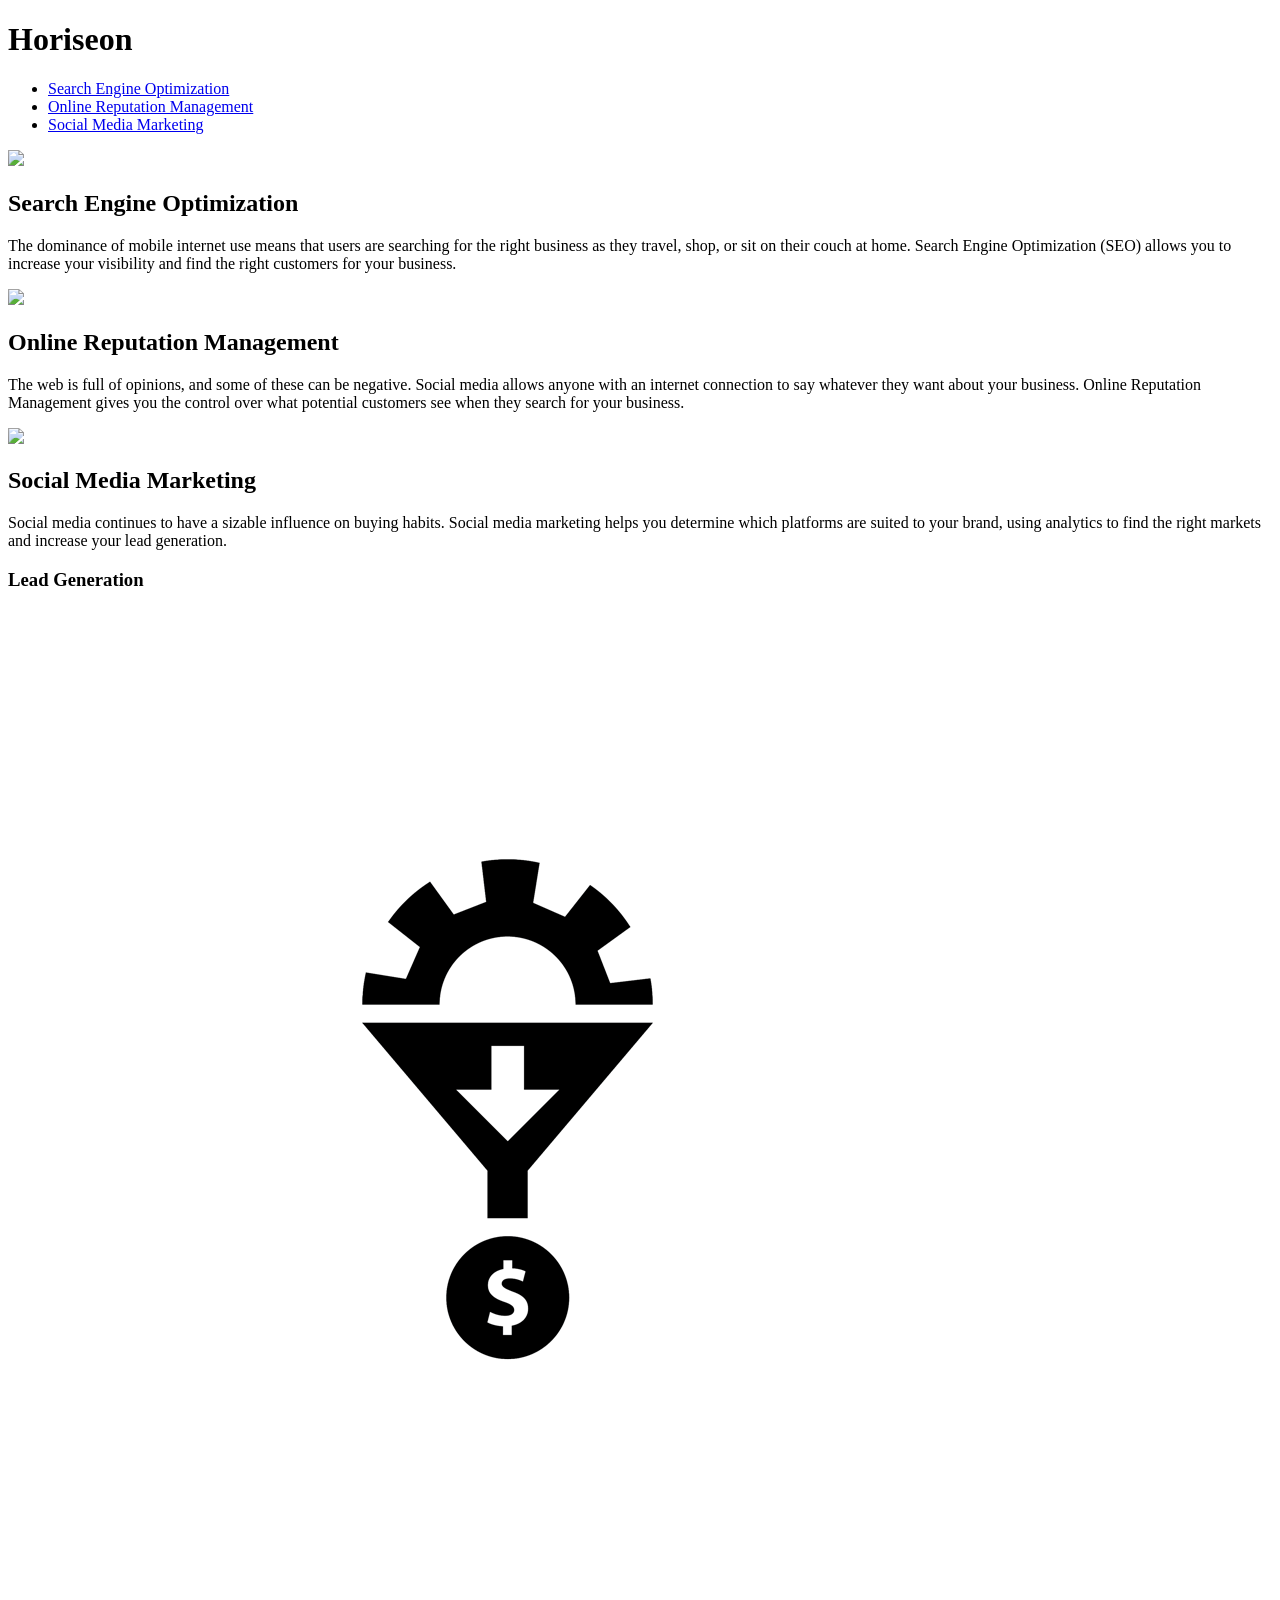
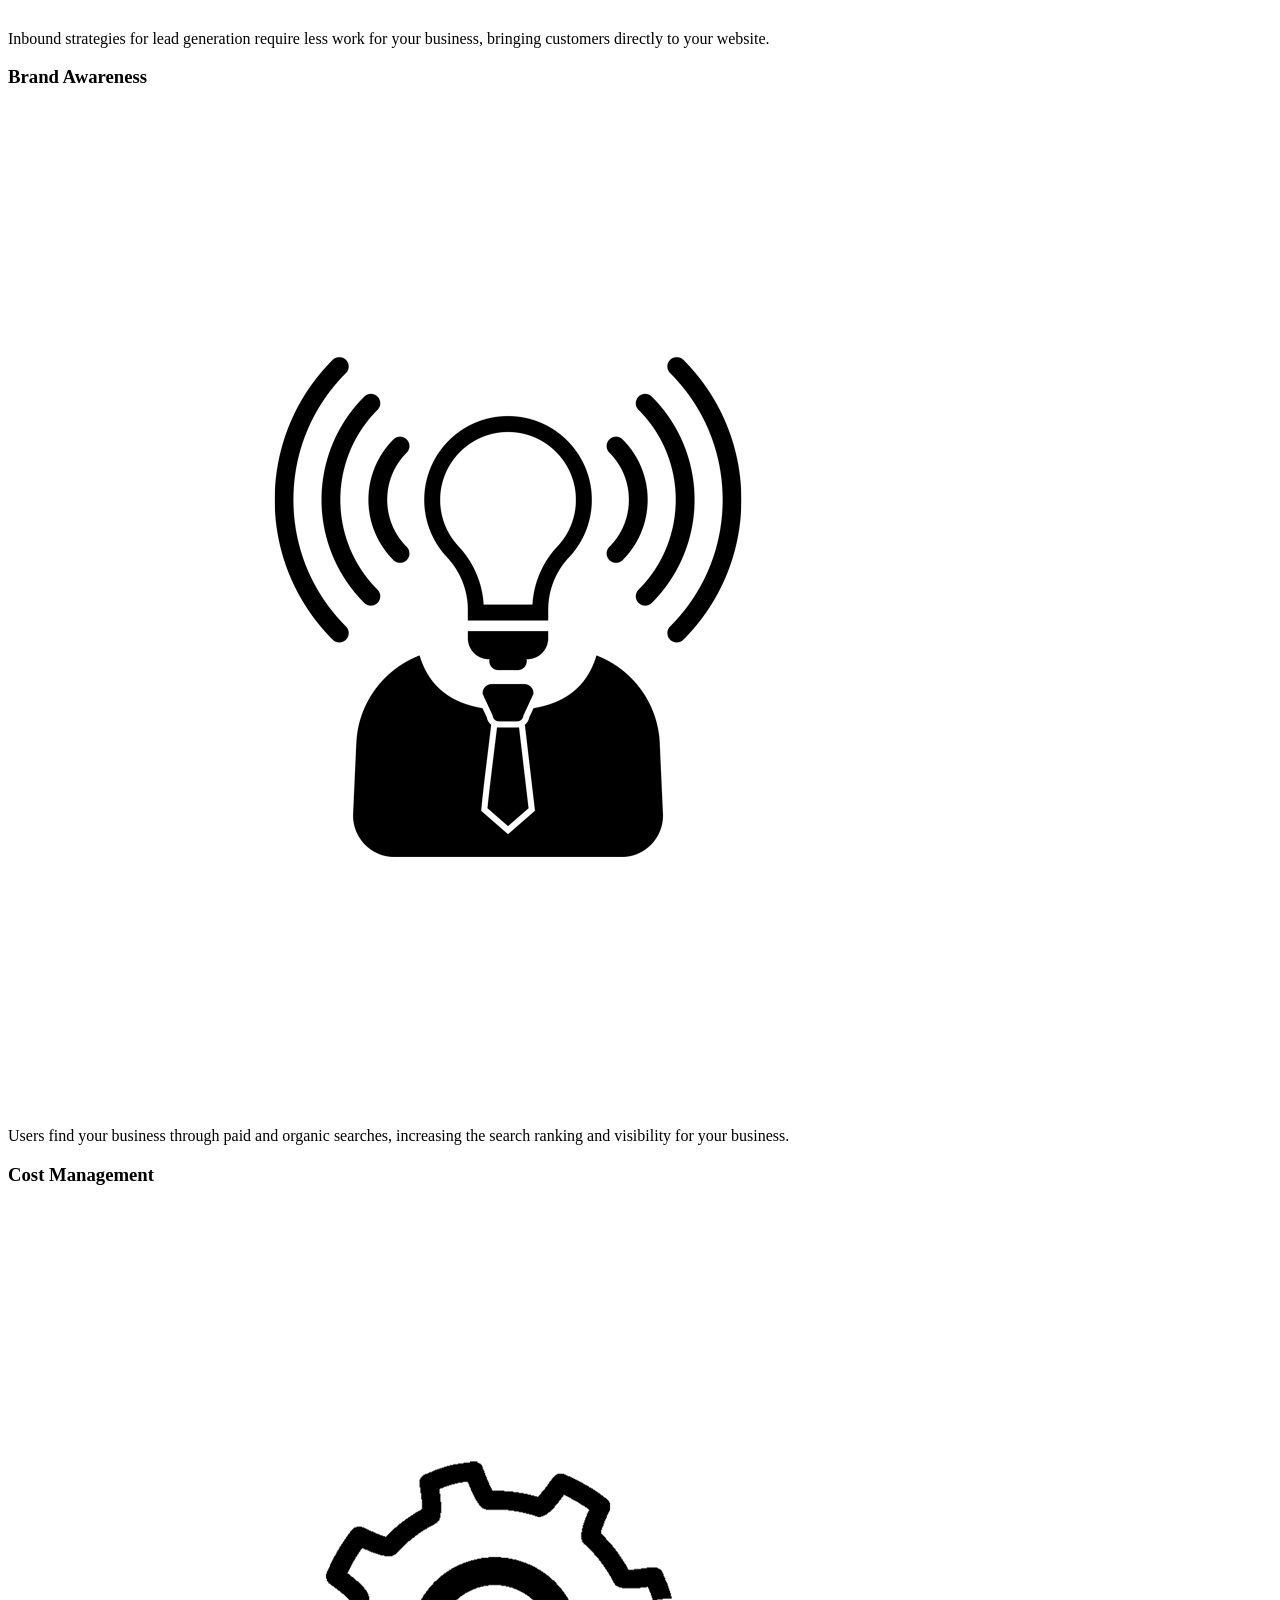
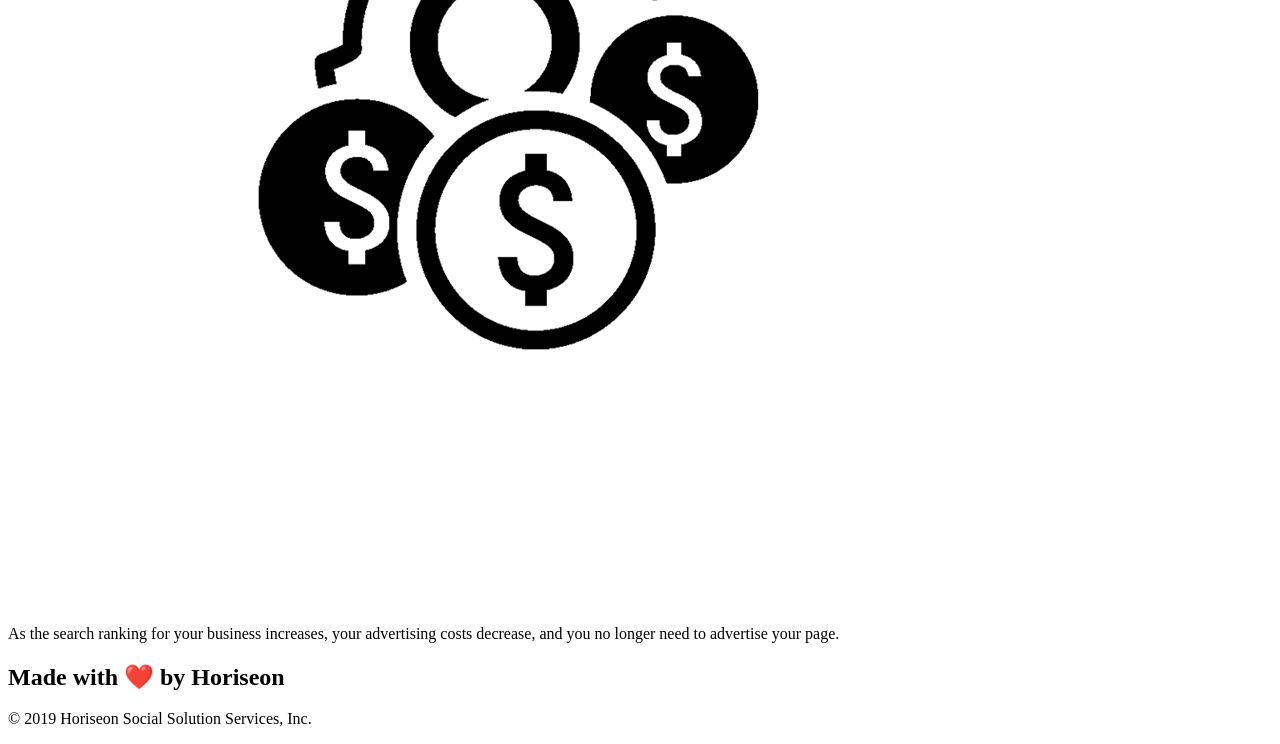
==== Develop/index.html @ 8525b34a "initial copy of homework index.html etc." ====
<!DOCTYPE html>
<html lang="en-us">

<head>
    <meta charset="UTF-8" />
    <link rel="stylesheet" href="./assets/css/style.css">
    <title>website</title>
</head>

<body>
    <div class="header">
        <h1>Hori<span class="seo">seo</span>n</h1>
        <div>
            <ul>
                <li>
                    <a href="#search-engine-optimization">Search Engine Optimization</a>
                </li>
                <li>
                    <a href="#online-reputation-management">Online Reputation Management</a>
                </li>
                <li>
                    <a href="#social-media-marketing">Social Media Marketing</a>
                </li>
            </ul>
        </div>
    </div>
    <div class="hero"></div>
    <div class="content">
        <div class="search-engine-optimization">
            <img src="./assets/images/search-engine-optimization.jpg" class="float-left" />
            <h2>Search Engine Optimization</h2>
            <p>
                The dominance of mobile internet use means that users are searching for the right business as they travel, shop, or sit on their couch at home. Search Engine Optimization (SEO) allows you to increase your visibility and find the right customers for your business.
            </p>
        </div>
        <div id="online-reputation-management" class="online-reputation-management">
            <img src="./assets/images/online-reputation-management.jpg" class="float-right" />
            <h2>Online Reputation Management</h2>
            <p>
                The web is full of opinions, and some of these can be negative. Social media allows anyone with an internet connection to say whatever they want about your business. Online Reputation Management gives you the control over what potential customers see when they search for your business.
            </p>
        </div>
        <div id="social-media-marketing" class="social-media-marketing">
            <img src="./assets/images/social-media-marketing.jpg" class="float-left" />
            <h2>Social Media Marketing</h2>
            <p>
                Social media continues to have a sizable influence on buying habits. Social media marketing helps you determine which platforms are suited to your brand, using analytics to find the right markets and increase your lead generation.
            </p>
        </div>
    </div>
    <div class="benefits">
        <div class="benefit-lead">
            <h3>Lead Generation</h3>
            <img src="./assets/images/lead-generation.png" />
            <p>
                Inbound strategies for lead generation require less work for your business, bringing customers directly to your website.
            </p>
        </div>
        <div class="benefit-brand">
            <h3>Brand Awareness</h3>
            <img src="./assets/images/brand-awareness.png" />
            <p>
                Users find your business through paid and organic searches, increasing the search ranking and visibility for your business.
            </p>
        </div>
        <div class="benefit-cost">
            <h3>Cost Management</h3>
            <img src="./assets/images/cost-management.png" />
            <p>
                As the search ranking for your business increases, your advertising costs decrease, and you no longer need to advertise your page.
            </p>
        </div>
    </div>
    <div class="footer">
        <h2>Made with ❤️️ by Horiseon</h2>
        <p>
            &copy; 2019 Horiseon Social Solution Services, Inc.
        </p>
    </div>
</body>

</html>
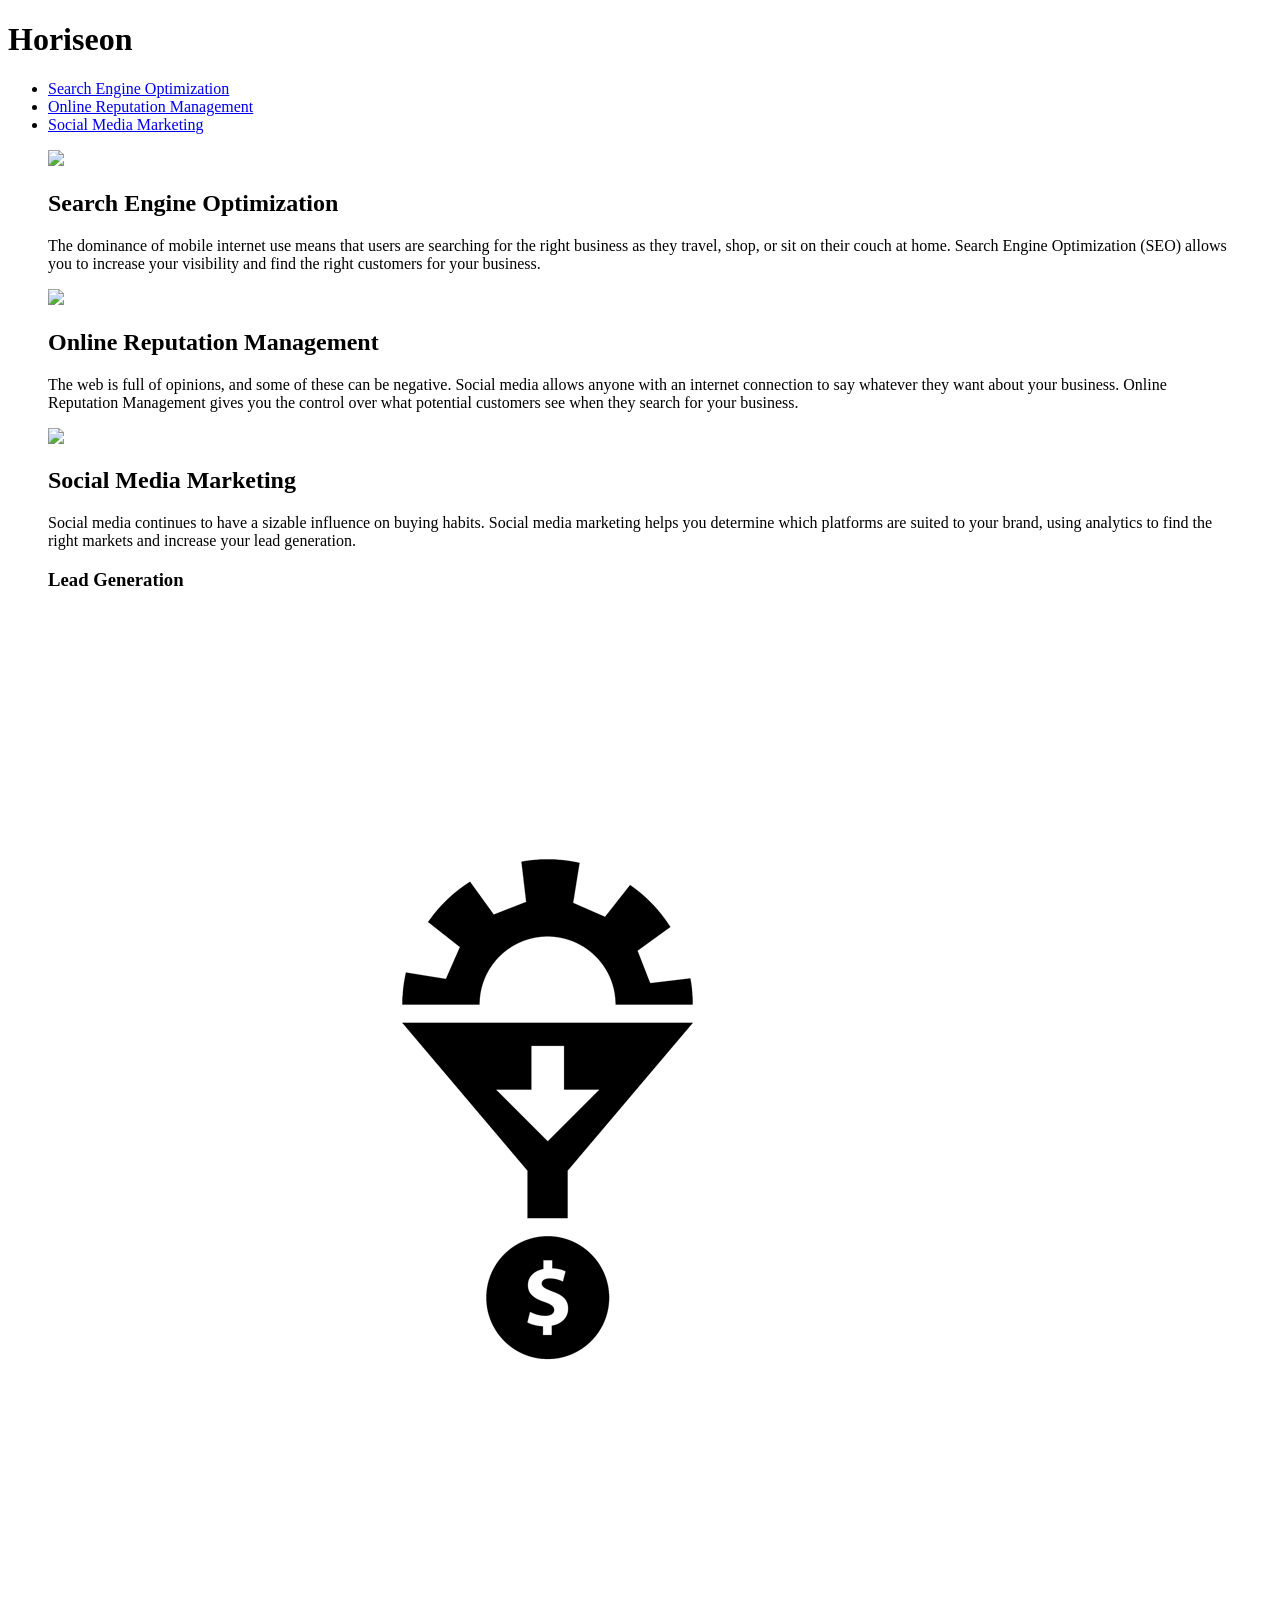
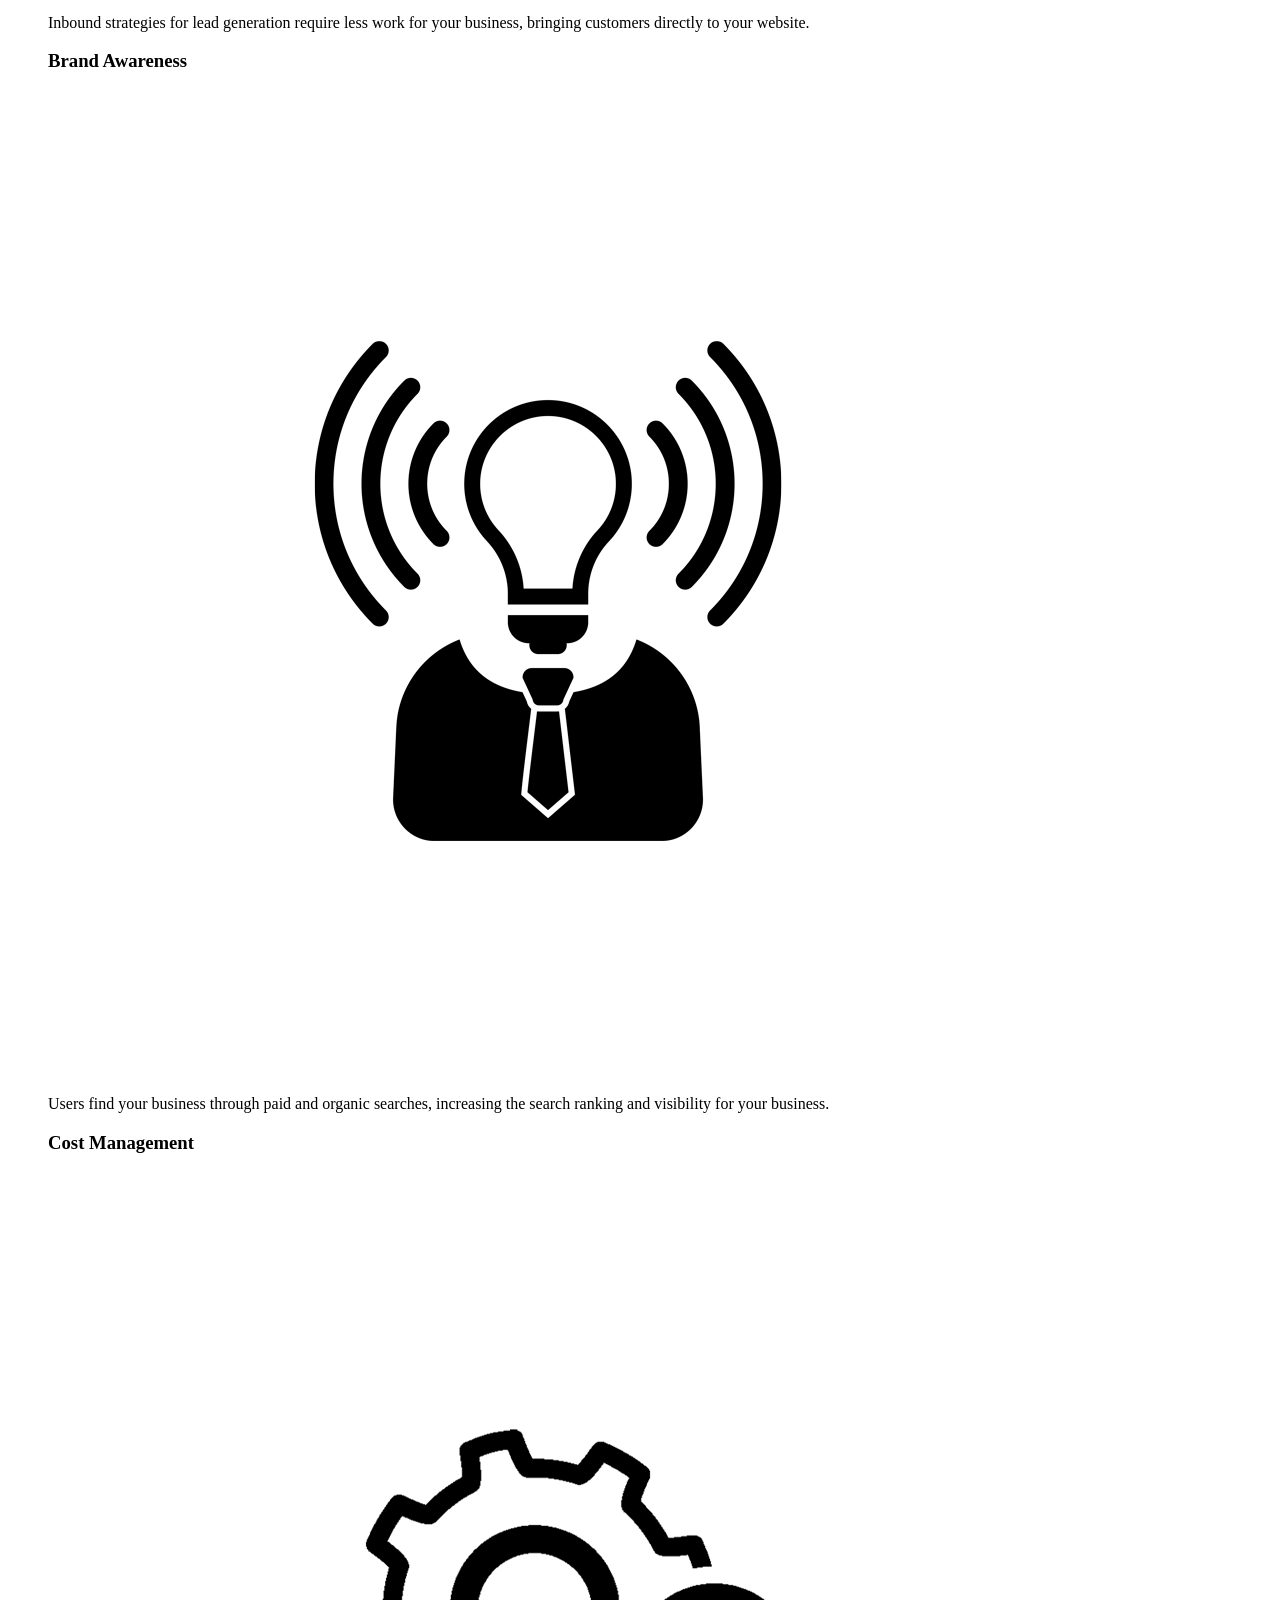
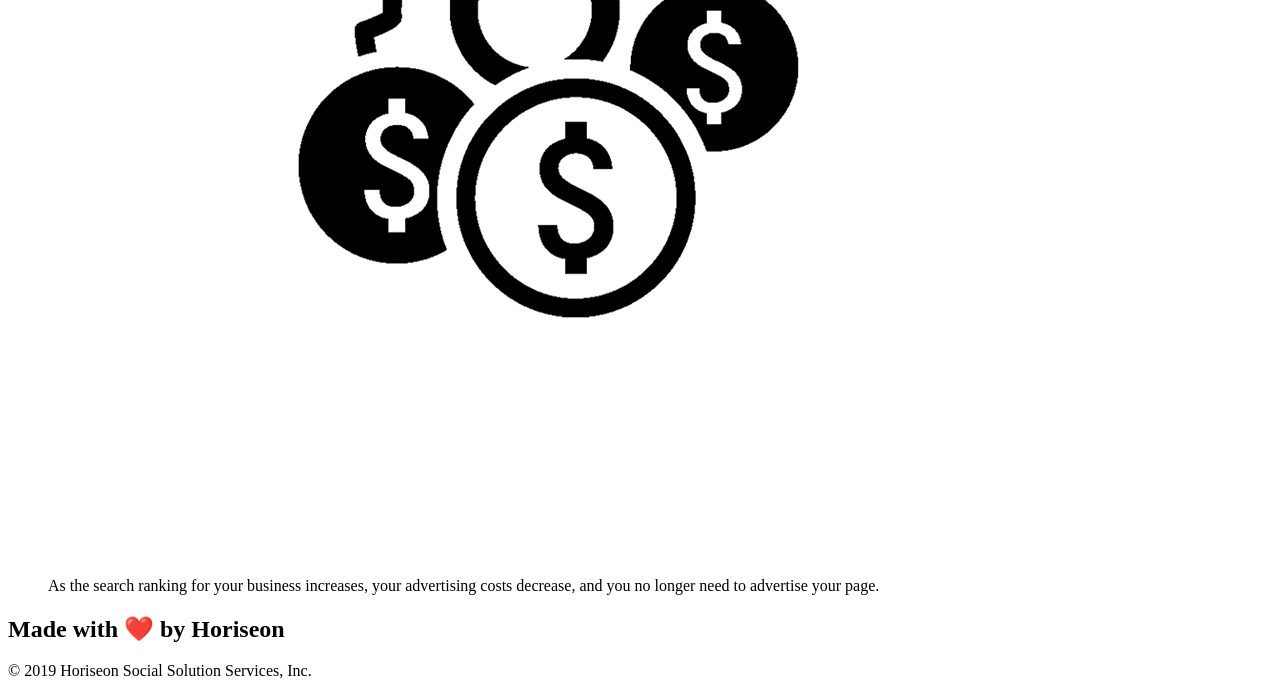
==== commit ebe558a6: "added semantic html elements" ====
--- a/Develop/index.html
+++ b/Develop/index.html
@@ -8,75 +8,75 @@
 </head>
 
 <body>
-    <div class="header">
+   
+    <header class="header">
         <h1>Hori<span class="seo">seo</span>n</h1>
-        <div>
+        <nav>
             <ul>
-                <li>
-                    <a href="#search-engine-optimization">Search Engine Optimization</a>
-                </li>
-                <li>
-                    <a href="#online-reputation-management">Online Reputation Management</a>
-                </li>
-                <li>
-                    <a href="#social-media-marketing">Social Media Marketing</a>
-                </li>
+                <li><a href="#search-engine-optimization">Search Engine Optimization</a></li>
+                <li><a href="#online-reputation-management">Online Reputation Management</a></li>
+                <li><a href="#social-media-marketing">Social Media Marketing</a></li>
             </ul>
-        </div>
-    </div>
-    <div class="hero"></div>
-    <div class="content">
-        <div class="search-engine-optimization">
+        </nav>
+    </header>
+
+    <figure class="hero"></figure>
+    
+    <section class="content">
+        <figure class="search-engine-optimization">
             <img src="./assets/images/search-engine-optimization.jpg" class="float-left" />
             <h2>Search Engine Optimization</h2>
-            <p>
+            <figcaption>
                 The dominance of mobile internet use means that users are searching for the right business as they travel, shop, or sit on their couch at home. Search Engine Optimization (SEO) allows you to increase your visibility and find the right customers for your business.
-            </p>
-        </div>
-        <div id="online-reputation-management" class="online-reputation-management">
+            </figcaption>
+        </figure>
+        <figure id="online-reputation-management" class="online-reputation-management">
             <img src="./assets/images/online-reputation-management.jpg" class="float-right" />
             <h2>Online Reputation Management</h2>
-            <p>
+            <figcaption>
                 The web is full of opinions, and some of these can be negative. Social media allows anyone with an internet connection to say whatever they want about your business. Online Reputation Management gives you the control over what potential customers see when they search for your business.
-            </p>
-        </div>
-        <div id="social-media-marketing" class="social-media-marketing">
+            </figcaption>
+        </figure>
+        <figure id="social-media-marketing" class="social-media-marketing">
             <img src="./assets/images/social-media-marketing.jpg" class="float-left" />
             <h2>Social Media Marketing</h2>
-            <p>
+            <figcaption>
                 Social media continues to have a sizable influence on buying habits. Social media marketing helps you determine which platforms are suited to your brand, using analytics to find the right markets and increase your lead generation.
-            </p>
-        </div>
-    </div>
-    <div class="benefits">
-        <div class="benefit-lead">
+            </figcaption>
+        </figure>
+    </section>
+
+    <section class="benefits">
+        <figure class="benefit-lead">
             <h3>Lead Generation</h3>
             <img src="./assets/images/lead-generation.png" />
-            <p>
+            <figcaption>
                 Inbound strategies for lead generation require less work for your business, bringing customers directly to your website.
-            </p>
-        </div>
-        <div class="benefit-brand">
+            </figcaption>
+        </figure>
+        <figure class="benefit-brand">
             <h3>Brand Awareness</h3>
             <img src="./assets/images/brand-awareness.png" />
-            <p>
+            <figcaption>
                 Users find your business through paid and organic searches, increasing the search ranking and visibility for your business.
-            </p>
-        </div>
-        <div class="benefit-cost">
+            </figcaption>
+        </figure>
+        <figure class="benefit-cost">
             <h3>Cost Management</h3>
             <img src="./assets/images/cost-management.png" />
-            <p>
+            <figcaption>
                 As the search ranking for your business increases, your advertising costs decrease, and you no longer need to advertise your page.
-            </p>
-        </div>
-    </div>
-    <div class="footer">
+            </figcaption>
+        </figure>
+    </section>
+    
+    <footer class="footer">
         <h2>Made with ❤️️ by Horiseon</h2>
         <p>
             &copy; 2019 Horiseon Social Solution Services, Inc.
         </p>
-    </div>
+    </footer>
+
 </body>
 
 </html>
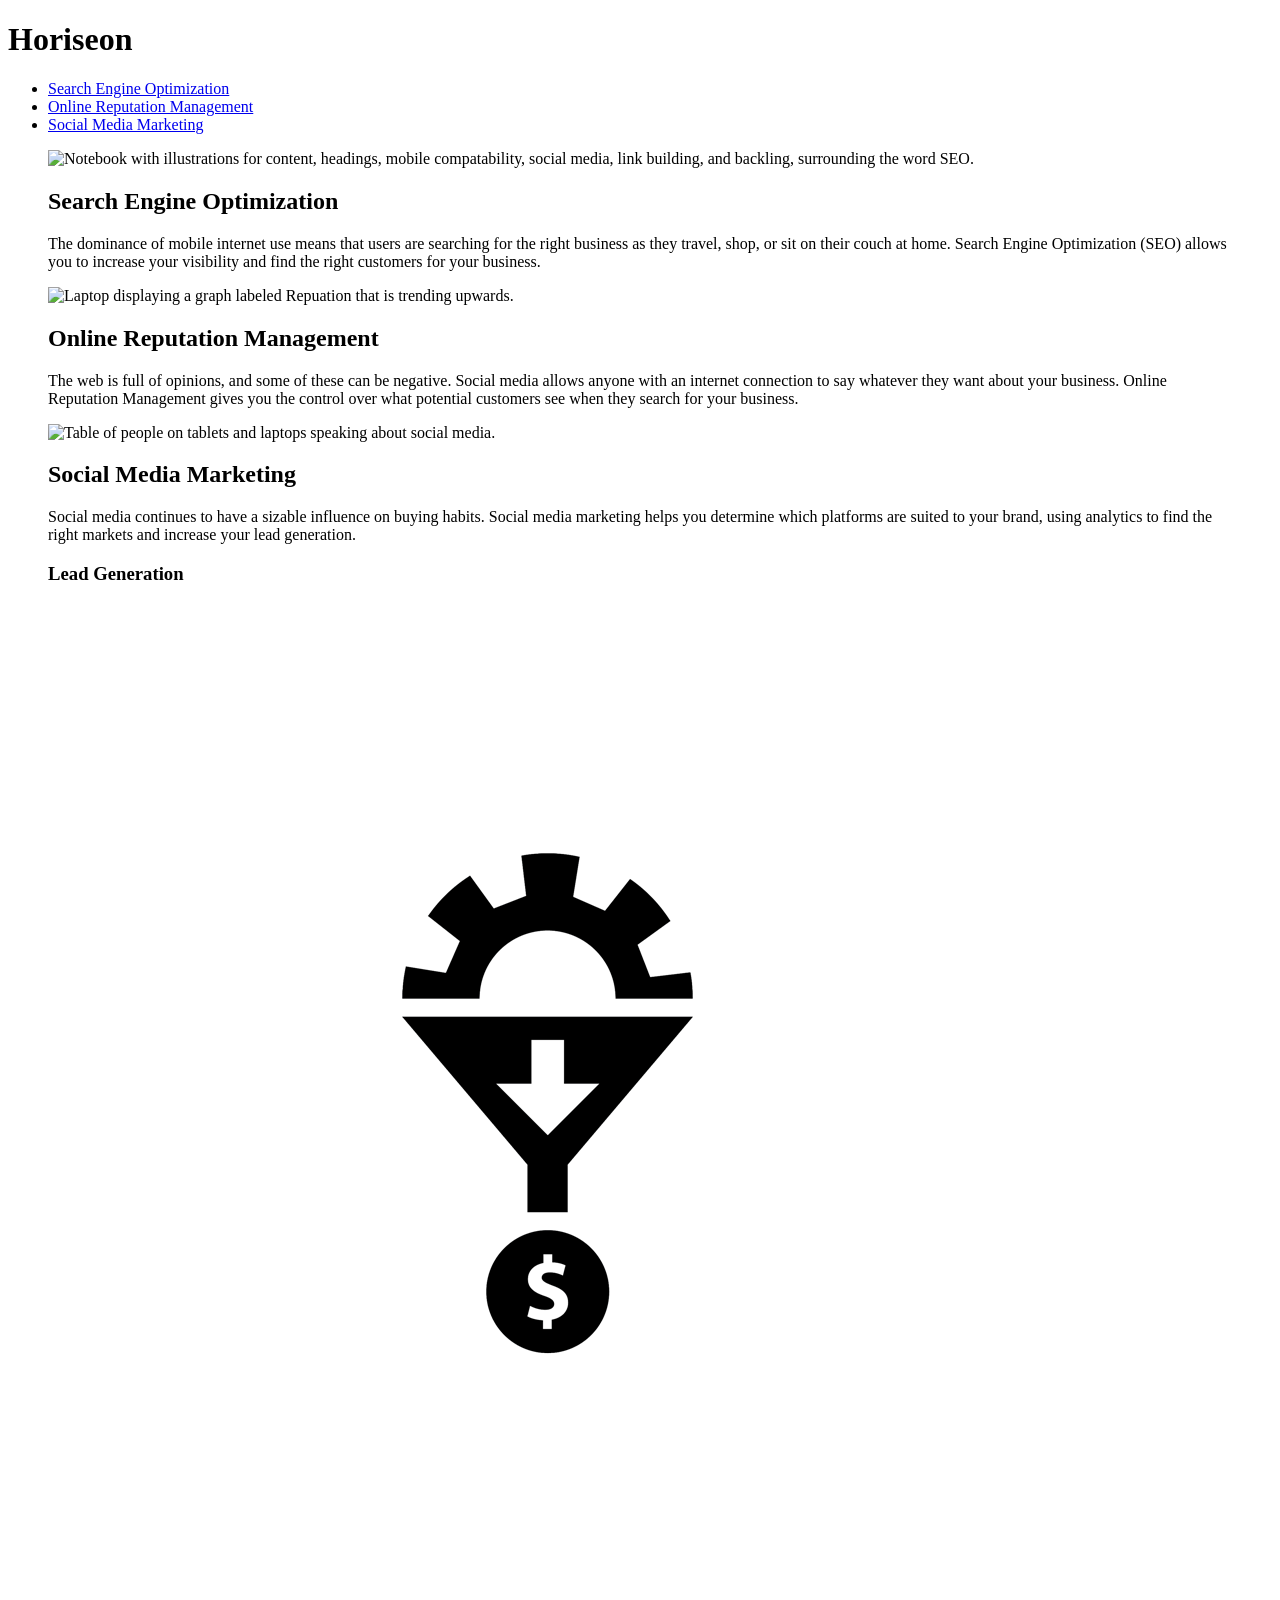
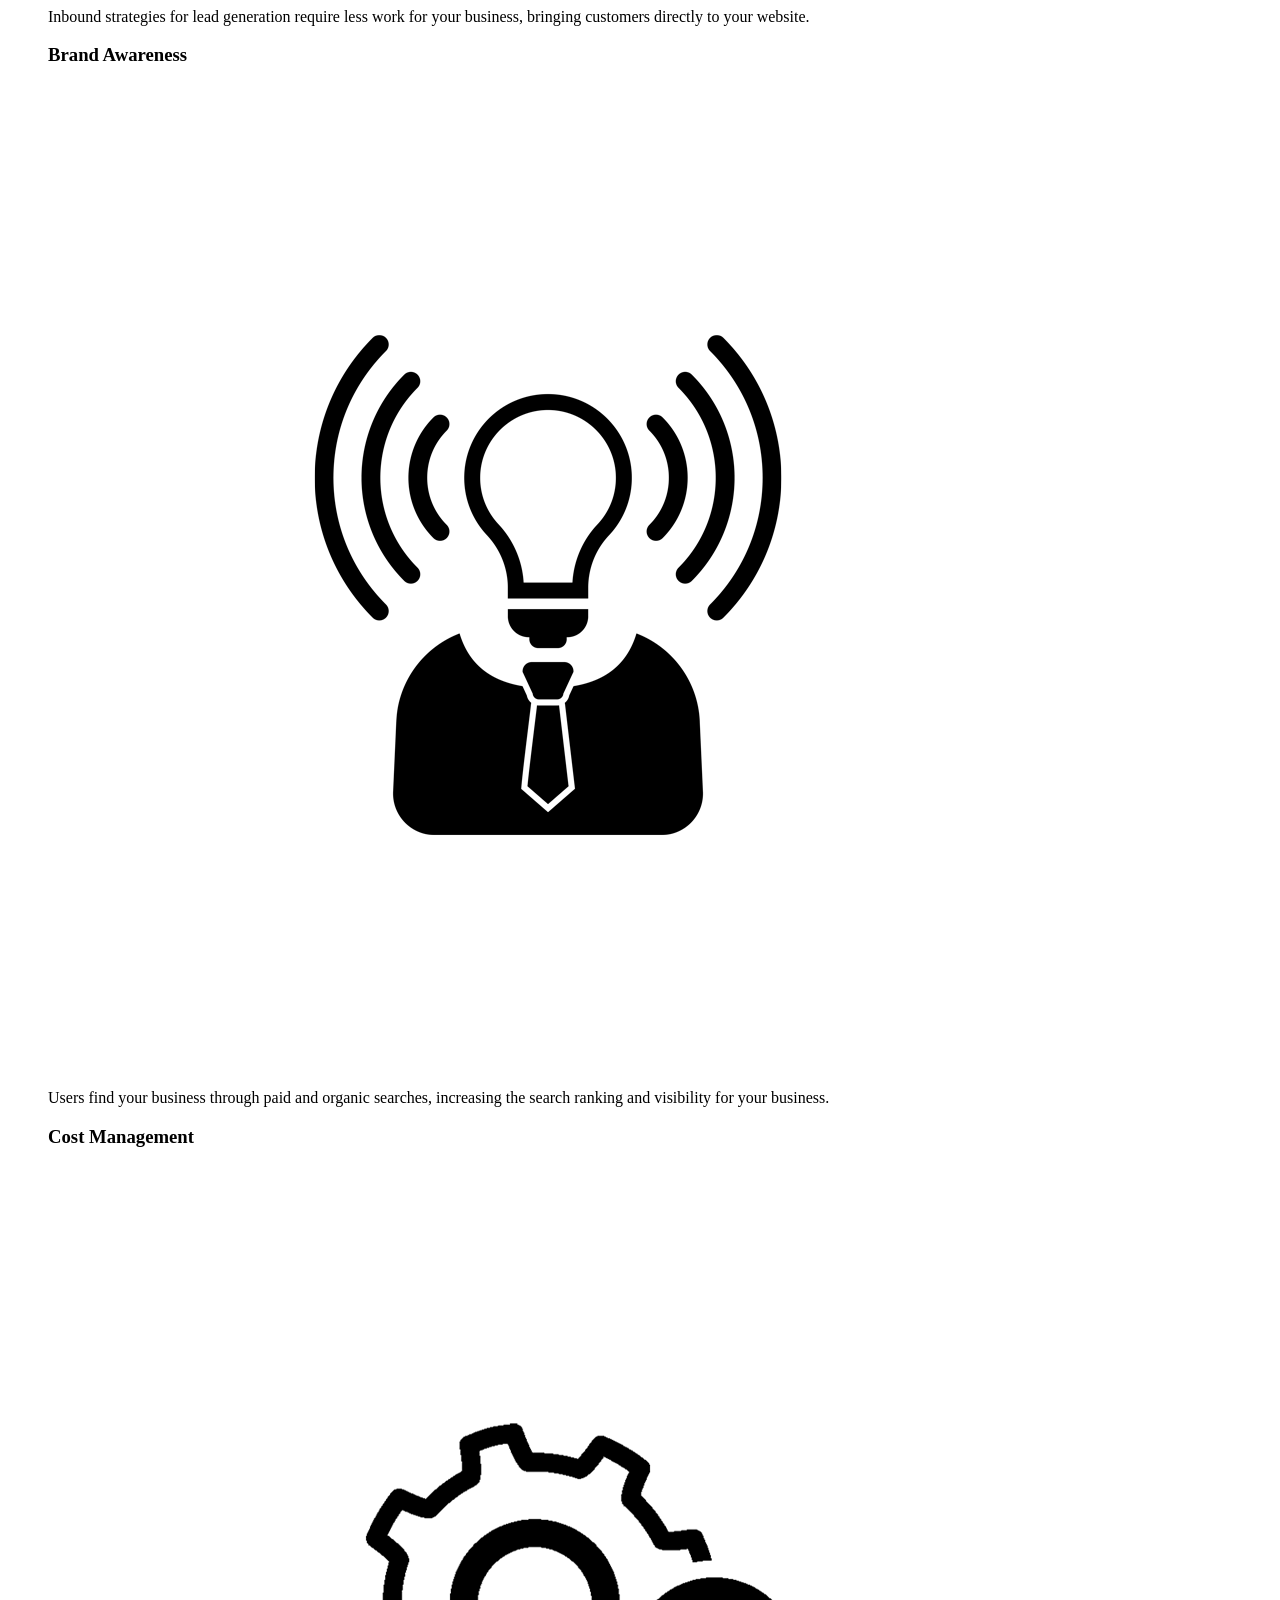
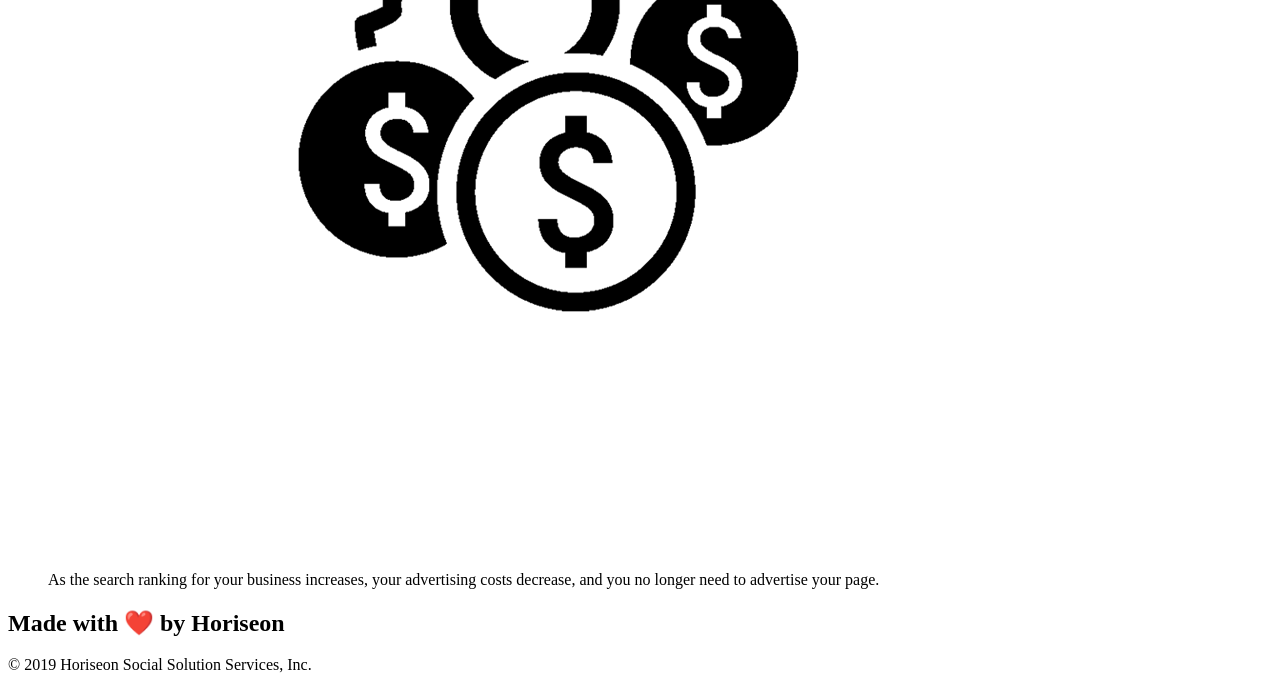
==== commit 9c15235b: "added alt attributes to imgs, added title" ====
--- a/Develop/index.html
+++ b/Develop/index.html
@@ -4,7 +4,7 @@
 <head>
     <meta charset="UTF-8" />
     <link rel="stylesheet" href="./assets/css/style.css">
-    <title>website</title>
+    <title>About Horiseon</title>
 </head>
 
 <body>
@@ -13,9 +13,15 @@
         <h1>Hori<span class="seo">seo</span>n</h1>
         <nav>
             <ul>
-                <li><a href="#search-engine-optimization">Search Engine Optimization</a></li>
-                <li><a href="#online-reputation-management">Online Reputation Management</a></li>
-                <li><a href="#social-media-marketing">Social Media Marketing</a></li>
+                <li>
+                    <a href="#search-engine-optimization">Search Engine Optimization</a>
+                </li>
+                <li>
+                    <a href="#online-reputation-management">Online Reputation Management</a>
+                </li>
+                <li>
+                    <a href="#social-media-marketing">Social Media Marketing</a>
+                </li>
             </ul>
         </nav>
     </header>
@@ -24,21 +30,21 @@
     
     <section class="content">
         <figure class="search-engine-optimization">
-            <img src="./assets/images/search-engine-optimization.jpg" class="float-left" />
+            <img src="./assets/images/search-engine-optimization.jpg" alt="Notebook with illustrations for content, headings, mobile compatability, social media, link building, and backling, surrounding the word SEO." class="float-left" />
             <h2>Search Engine Optimization</h2>
             <figcaption>
                 The dominance of mobile internet use means that users are searching for the right business as they travel, shop, or sit on their couch at home. Search Engine Optimization (SEO) allows you to increase your visibility and find the right customers for your business.
             </figcaption>
         </figure>
         <figure id="online-reputation-management" class="online-reputation-management">
-            <img src="./assets/images/online-reputation-management.jpg" class="float-right" />
+            <img src="./assets/images/online-reputation-management.jpg" alt="Laptop displaying a graph labeled Repuation that is trending upwards." class="float-right" />
             <h2>Online Reputation Management</h2>
             <figcaption>
                 The web is full of opinions, and some of these can be negative. Social media allows anyone with an internet connection to say whatever they want about your business. Online Reputation Management gives you the control over what potential customers see when they search for your business.
             </figcaption>
         </figure>
         <figure id="social-media-marketing" class="social-media-marketing">
-            <img src="./assets/images/social-media-marketing.jpg" class="float-left" />
+            <img src="./assets/images/social-media-marketing.jpg" alt="Table of people on tablets and laptops speaking about social media." class="float-left" />
             <h2>Social Media Marketing</h2>
             <figcaption>
                 Social media continues to have a sizable influence on buying habits. Social media marketing helps you determine which platforms are suited to your brand, using analytics to find the right markets and increase your lead generation.
@@ -49,21 +55,21 @@
     <section class="benefits">
         <figure class="benefit-lead">
             <h3>Lead Generation</h3>
-            <img src="./assets/images/lead-generation.png" />
+            <img src="./assets/images/lead-generation.png" alt="Gears funneling into a dollar sign." />
             <figcaption>
                 Inbound strategies for lead generation require less work for your business, bringing customers directly to your website.
             </figcaption>
         </figure>
         <figure class="benefit-brand">
             <h3>Brand Awareness</h3>
-            <img src="./assets/images/brand-awareness.png" />
+            <img src="./assets/images/brand-awareness.png" alt="Lightbulb wearing a suit and tie." />
             <figcaption>
                 Users find your business through paid and organic searches, increasing the search ranking and visibility for your business.
             </figcaption>
         </figure>
         <figure class="benefit-cost">
             <h3>Cost Management</h3>
-            <img src="./assets/images/cost-management.png" />
+            <img src="./assets/images/cost-management.png" alt="Gear behind dollar signs." />
             <figcaption>
                 As the search ranking for your business increases, your advertising costs decrease, and you no longer need to advertise your page.
             </figcaption>
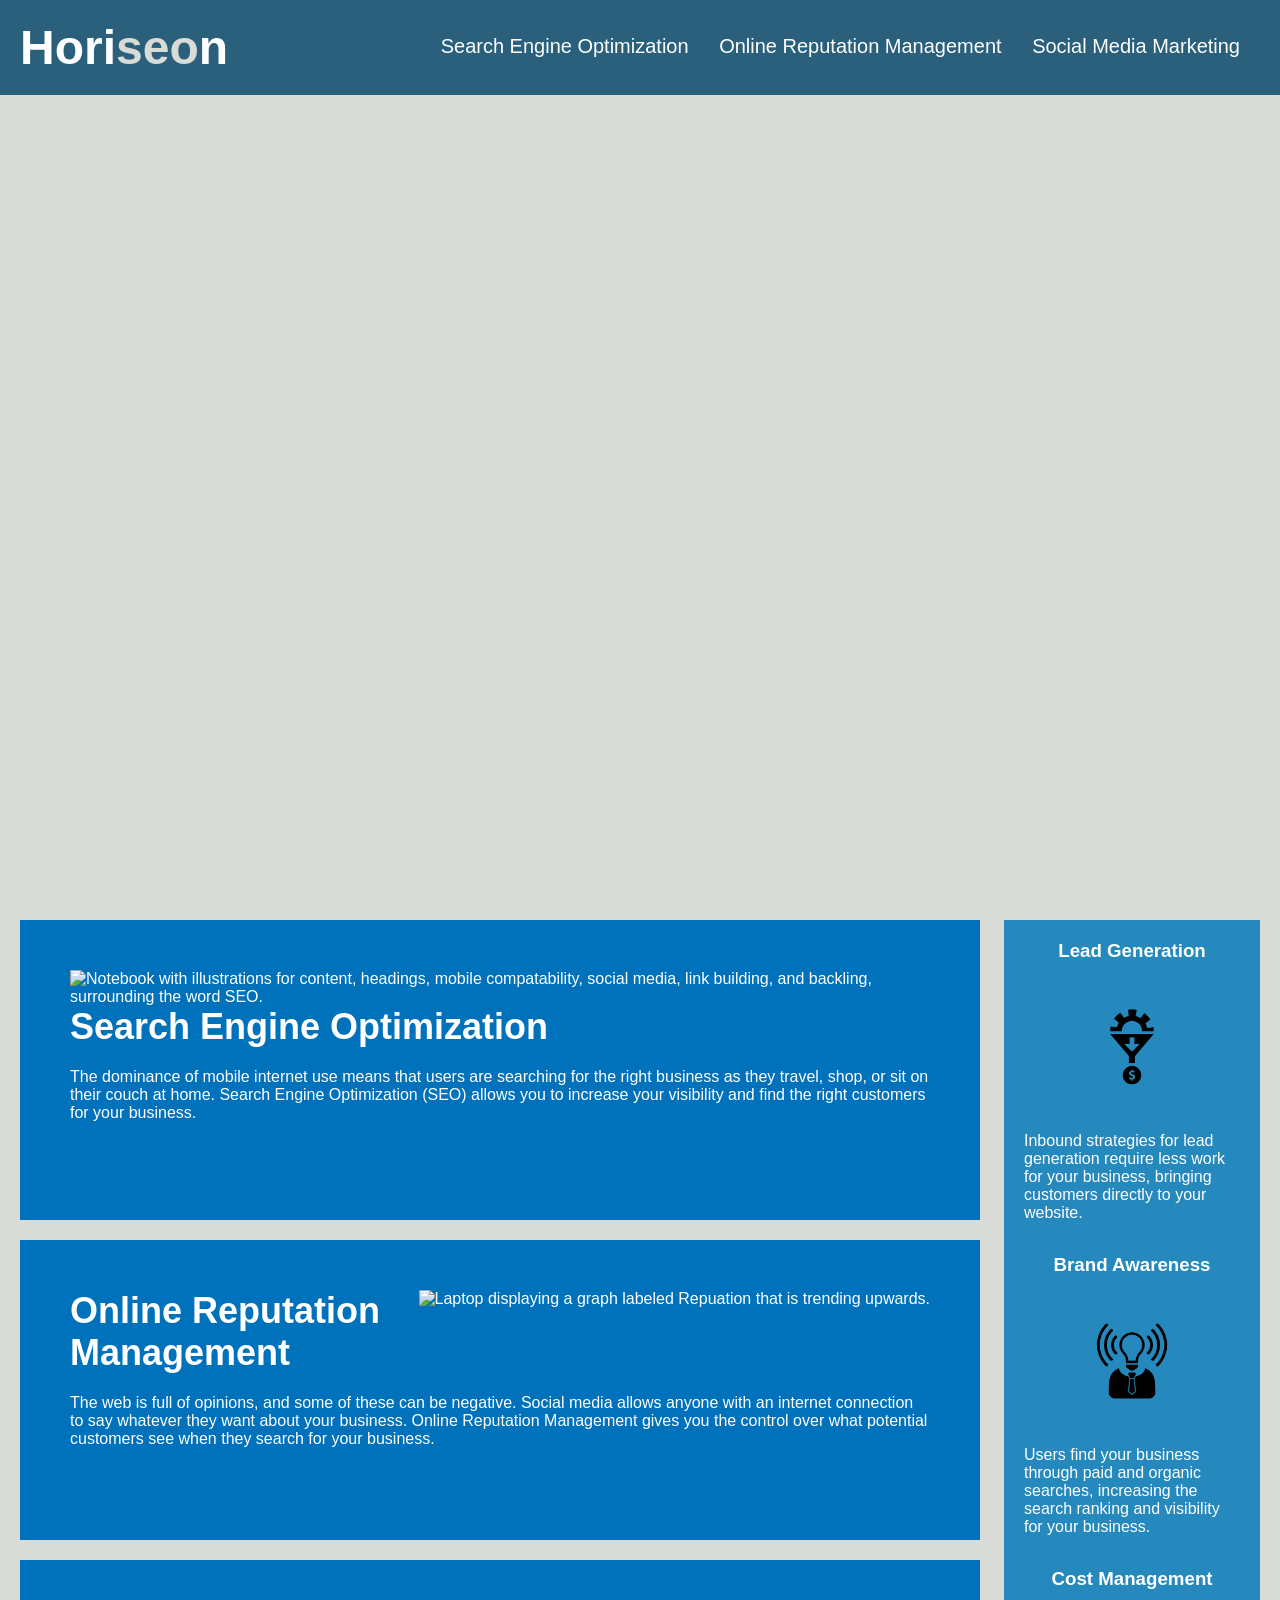
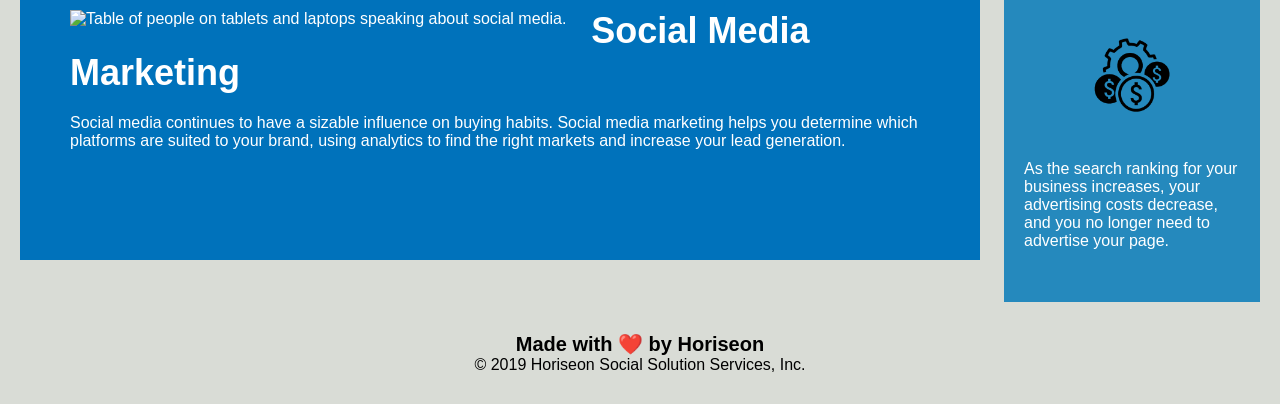
==== commit 0f9f43fc: "changed search-engine-optimization to id to fix nav button" ====
--- a/Develop/index.html
+++ b/Develop/index.html
@@ -9,7 +9,7 @@
 
 <body>
    
-    <header class="header">
+    <header>
         <h1>Hori<span class="seo">seo</span>n</h1>
         <nav>
             <ul>
@@ -29,7 +29,7 @@
     <figure class="hero"></figure>
     
     <section class="content">
-        <figure class="search-engine-optimization">
+        <figure id="search-engine-optimization">
             <img src="./assets/images/search-engine-optimization.jpg" alt="Notebook with illustrations for content, headings, mobile compatability, social media, link building, and backling, surrounding the word SEO." class="float-left" />
             <h2>Search Engine Optimization</h2>
             <figcaption>
@@ -76,7 +76,7 @@
         </figure>
     </section>
     
-    <footer class="footer">
+    <footer>
         <h2>Made with ❤️️ by Horiseon</h2>
         <p>
             &copy; 2019 Horiseon Social Solution Services, Inc.
--- a/Develop/assets/css/style.css
+++ b/Develop/assets/css/style.css
@@ -0,0 +1,200 @@
+* {
+    box-sizing: border-box;
+    padding: 0;
+    margin: 0;
+}
+
+body {
+    background-color: #d9dcd6;
+}
+
+header {
+    padding: 20px;
+    font-family: 'Trebuchet MS', 'Lucida Sans Unicode', 'Lucida Grande', 'Lucida Sans', Arial, sans-serif;
+    background-color: #2a607c;
+    color: #ffffff;
+}
+
+header h1 {
+    display: inline-block;
+    font-size: 48px;
+}
+
+header h1 .seo {
+    color: #d9dcd6;
+}
+
+header nav {
+    padding-top: 15px;
+    margin-right: 20px;
+    float: right;
+    font-family: 'Gill Sans', 'Gill Sans MT', Calibri, 'Trebuchet MS', sans-serif;
+    font-size: 20px;
+}
+
+header nav ul {
+    list-style-type: none;
+}
+
+header nav ul li {
+    display: inline-block;
+    margin-left: 25px;
+}
+
+a {
+    color: #ffffff;
+    text-decoration: none;
+}
+
+p {
+    font-size: 16px;
+}
+
+.hero {
+    height: 800px;
+    width: 100%;
+    margin-bottom: 25px;
+    background-image: url("../images/digital-marketing-meeting.jpg");
+    background-size: cover;
+    background-position: center;
+}
+
+.float-left {
+    float: left;
+    margin-right: 25px;
+}
+
+.float-right {
+    float: right;
+    margin-left: 25px;
+}
+
+.content {
+    width: 75%;
+    display: inline-block;
+    margin-left: 20px;
+}
+
+.benefits {
+    margin-right: 20px;
+    padding: 20px;
+    clear: both;
+    float: right;
+    width: 20%;
+    height: 100%;
+    font-family: 'Gill Sans', 'Gill Sans MT', Calibri, 'Trebuchet MS', sans-serif;
+    background-color: #2589bd;
+}
+
+.benefit-lead {
+    margin-bottom: 32px;
+    color: #ffffff;
+}
+
+.benefit-brand {
+    margin-bottom: 32px;
+    color: #ffffff;
+}
+
+.benefit-cost {
+    margin-bottom: 32px;
+    color: #ffffff;
+}
+
+.benefit-lead h3 {
+    margin-bottom: 10px;
+    text-align: center;
+}
+
+.benefit-brand h3 {
+    margin-bottom: 10px;
+    text-align: center;
+}
+
+.benefit-cost h3 {
+    margin-bottom: 10px;
+    text-align: center;
+}
+
+.benefit-lead img {
+    display: block;
+    margin: 10px auto;
+    max-width: 150px;
+}
+
+.benefit-brand img {
+    display: block;
+    margin: 10px auto;
+    max-width: 150px;
+}
+
+.benefit-cost img {
+    display: block;
+    margin: 10px auto;
+    max-width: 150px;
+}
+
+#search-engine-optimization {
+    margin-bottom: 20px;
+    padding: 50px;
+    height: 300px;
+    font-family: 'Gill Sans', 'Gill Sans MT', Calibri, 'Trebuchet MS', sans-serif;
+    background-color: #0072bb;
+    color: #ffffff;
+}
+
+.online-reputation-management {
+    margin-bottom: 20px;
+    padding: 50px;
+    height: 300px;
+    font-family: 'Gill Sans', 'Gill Sans MT', Calibri, 'Trebuchet MS', sans-serif;
+    background-color: #0072bb;
+    color: #ffffff;
+}
+
+.social-media-marketing {
+    margin-bottom: 20px;
+    padding: 50px;
+    height: 300px;
+    font-family: 'Gill Sans', 'Gill Sans MT', Calibri, 'Trebuchet MS', sans-serif;
+    background-color: #0072bb;
+    color: #ffffff;
+}
+
+#search-engine-optimization img {
+    max-height: 200px;
+}
+
+.online-reputation-management img {
+    max-height: 200px;
+}
+
+.social-media-marketing img {
+    max-height: 200px;
+}
+
+#search-engine-optimization h2 {
+    margin-bottom: 20px;
+    font-size: 36px;
+}
+
+.online-reputation-management h2 {
+    margin-bottom: 20px;
+    font-size: 36px;
+}
+
+.social-media-marketing h2 {
+    margin-bottom: 20px;
+    font-size: 36px;
+}
+
+footer {
+    padding: 30px;
+    clear: both;
+    font-family: 'Trebuchet MS', 'Lucida Sans Unicode', 'Lucida Grande', 'Lucida Sans', Arial, sans-serif;
+    text-align: center;
+}
+
+footer h2 {
+    font-size: 20px;
+}
